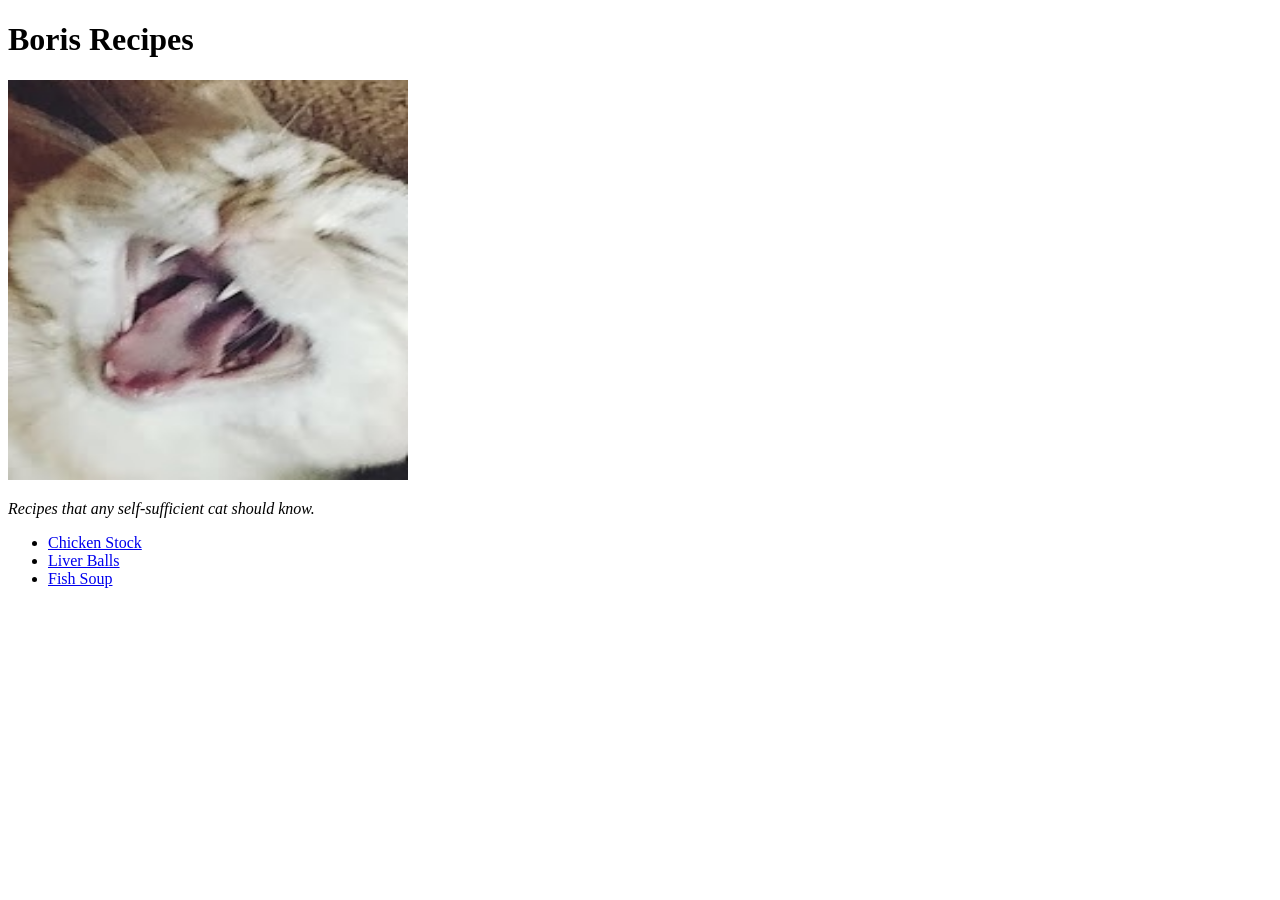
==== index.html @ 2222af6c "Fix grammar" ====
<!DOCTYPE html>
<html lang="en">
<head>
    <meta charset="UTF-8">
    <meta name="viewport" content="width=device-width, initial-scale=1.0">
    <title>Boris Recipes</title>
</head>
<body>
    <h1>Boris Recipes</h1>
    <img src="images/boris.png" alt="A photo of a handsome Cat that knows all about a good food" width="400" height="400">
    <p><em>Recipes that any self-sufficient cat should know.</em></p>
    <ul>
    <li><a href="recipes/chicken-stock.html">Chicken Stock</a></li>
    <li><a href="recipes/liver-balls.html">Liver Balls</a></li>
    <li><a href="recipes/fish-soup.html">Fish Soup</a></li>
    </ul>
</body>
</html>
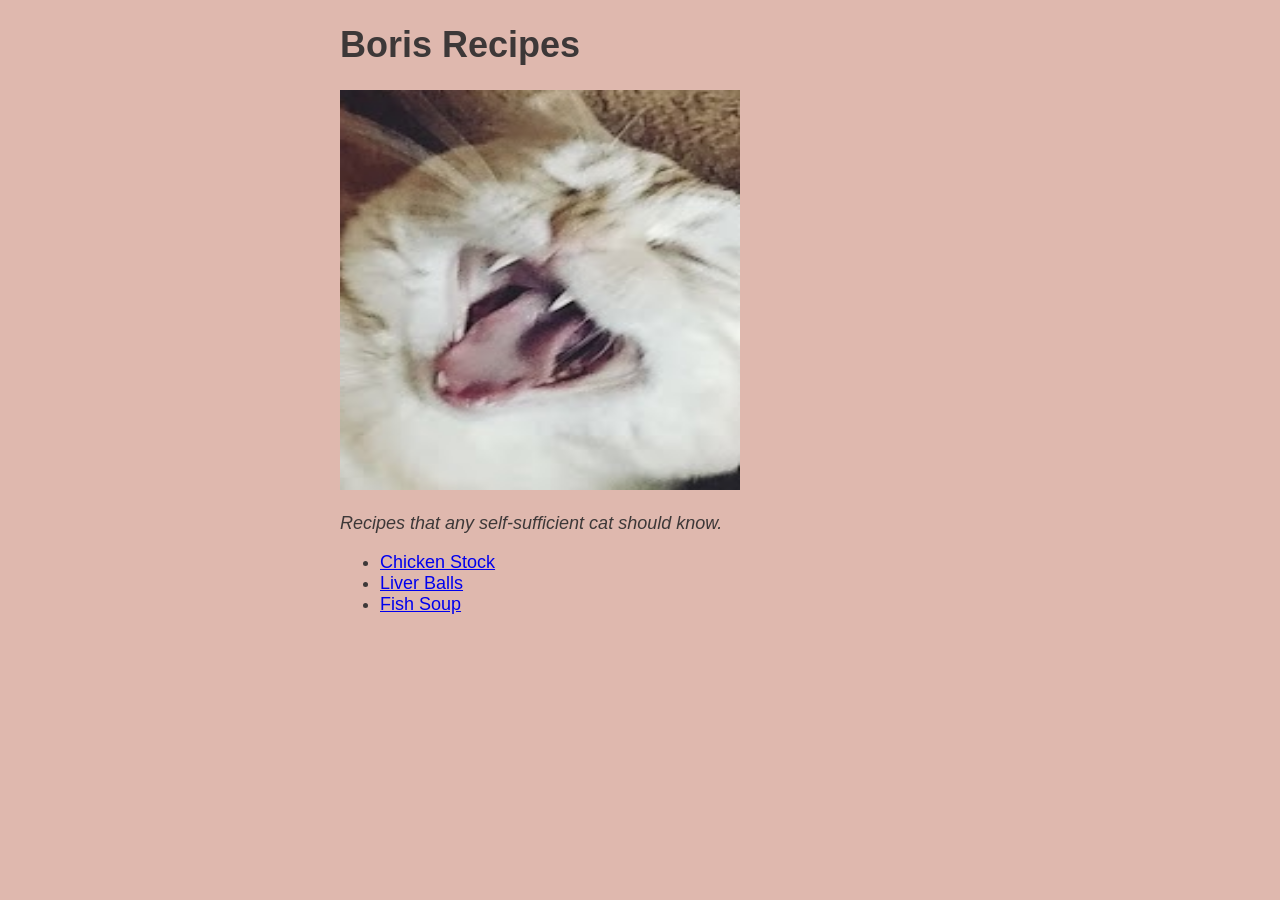
==== commit 1973a787: "Add classes to HTML files" ====
--- a/index.html
+++ b/index.html
@@ -3,16 +3,17 @@
 <head>
     <meta charset="UTF-8">
     <meta name="viewport" content="width=device-width, initial-scale=1.0">
+    <link rel="stylesheet" href="styles.css">
     <title>Boris Recipes</title>
 </head>
 <body>
-    <h1>Boris Recipes</h1>
-    <img src="images/boris.png" alt="A photo of a handsome Cat that knows all about a good food" width="400" height="400">
-    <p><em>Recipes that any self-sufficient cat should know.</em></p>
-    <ul>
-    <li><a href="recipes/chicken-stock.html">Chicken Stock</a></li>
-    <li><a href="recipes/liver-balls.html">Liver Balls</a></li>
-    <li><a href="recipes/fish-soup.html">Fish Soup</a></li>
+    <h1 class="title">Boris Recipes</h1>
+    <img src="images/boris.png" class="picture" alt="A photo of a handsome Cat that knows all about a good food" width="400" height="400">
+    <p class="description"><em>Recipes that any self-sufficient cat should know.</em></p>
+    <ul class="list">
+    <li class="item"><a href="recipes/chicken-stock.html">Chicken Stock</a></li>
+    <li class="item"><a href="recipes/liver-balls.html">Liver Balls</a></li>
+    <li class="item"><a href="recipes/fish-soup.html">Fish Soup</a></li>
     </ul>
 </body>
 </html>
--- a/styles.css
+++ b/styles.css
@@ -0,0 +1,18 @@
+html{
+    box-sizing: border-box;
+    font-family: Copperplate, Papyrus, sans-serif;
+    font-size: 18px;
+}
+
+*,
+*::before,
+*::after{
+    box-sizing: inherit;
+}
+
+body{
+    width: 600px;
+    margin: 10px auto;
+    background-color: rgb(223, 184, 174);
+    color: rgb(61, 56, 56)
+}
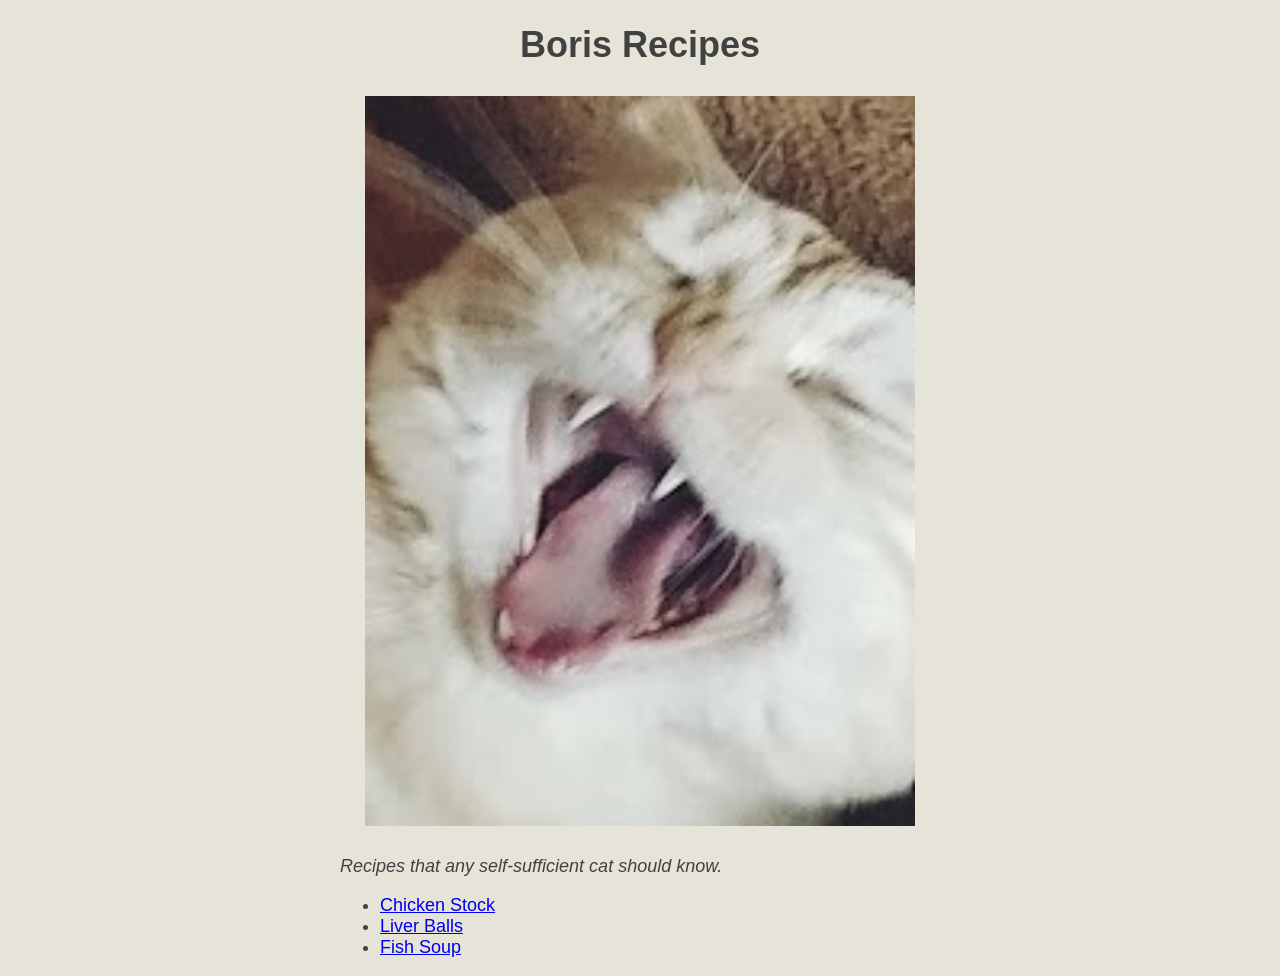
==== commit 99d4de9b: "Add styles to the pages" ====
--- a/index.html
+++ b/index.html
@@ -7,13 +7,15 @@
     <title>Boris Recipes</title>
 </head>
 <body>
-    <h1 class="title">Boris Recipes</h1>
+    <h1 class="page title">Boris Recipes</h1>
     <img src="images/boris.png" class="picture" alt="A photo of a handsome Cat that knows all about a good food" width="400" height="400">
-    <p class="description"><em>Recipes that any self-sufficient cat should know.</em></p>
-    <ul class="list">
-    <li class="item"><a href="recipes/chicken-stock.html">Chicken Stock</a></li>
-    <li class="item"><a href="recipes/liver-balls.html">Liver Balls</a></li>
-    <li class="item"><a href="recipes/fish-soup.html">Fish Soup</a></li>
-    </ul>
+    <p><em>Recipes that any self-sufficient cat should know.</em></p>
+    <div class="navigation">
+        <ul class="list">
+        <li class="item"><a href="recipes/chicken-stock.html">Chicken Stock</a></li>
+        <li class="item"><a href="recipes/liver-balls.html">Liver Balls</a></li>
+        <li class="item"><a href="recipes/fish-soup.html">Fish Soup</a></li>
+        </ul>
+    </div>
 </body>
 </html>
--- a/styles.css
+++ b/styles.css
@@ -1,4 +1,5 @@
-html{
+html
+{
     box-sizing: border-box;
     font-family: Copperplate, Papyrus, sans-serif;
     font-size: 18px;
@@ -6,13 +7,64 @@
 
 *,
 *::before,
-*::after{
+*::after
+{
     box-sizing: inherit;
 }
 
-body{
+body
+{
     width: 600px;
     margin: 10px auto;
-    background-color: rgb(223, 184, 174);
-    color: rgb(61, 56, 56)
-}+    background-color: rgb(230, 228, 217);
+    color: rgb(65, 65, 65);
+}
+
+.title
+{
+    text-align: center;
+}
+
+.picture,
+.description,
+.ingredients,
+.instructions
+{
+    margin-bottom: 30px;
+}
+
+.description,
+.ingredients,
+.instructions
+{
+    border: 3px solid orange;
+    background-color: rgb(224, 181, 101); 
+    padding: 5px;
+}
+.picture
+{
+    display: block;
+    width: 550px;
+    height: auto;
+    margin: 30px auto;
+}
+
+.closing
+{
+    border: 3px dotted red;
+    background-color: rgb(233, 119, 119);
+    padding: 5px;
+}
+
+.back
+{
+    width: 60px;
+    border: 4px solid rgb(255, 123, 0);
+    background-color: rgb(223, 217, 162);
+    margin: 0 0 0 auto;
+}
+a.back
+{
+    display: block;
+    margin: 0 auto;
+}
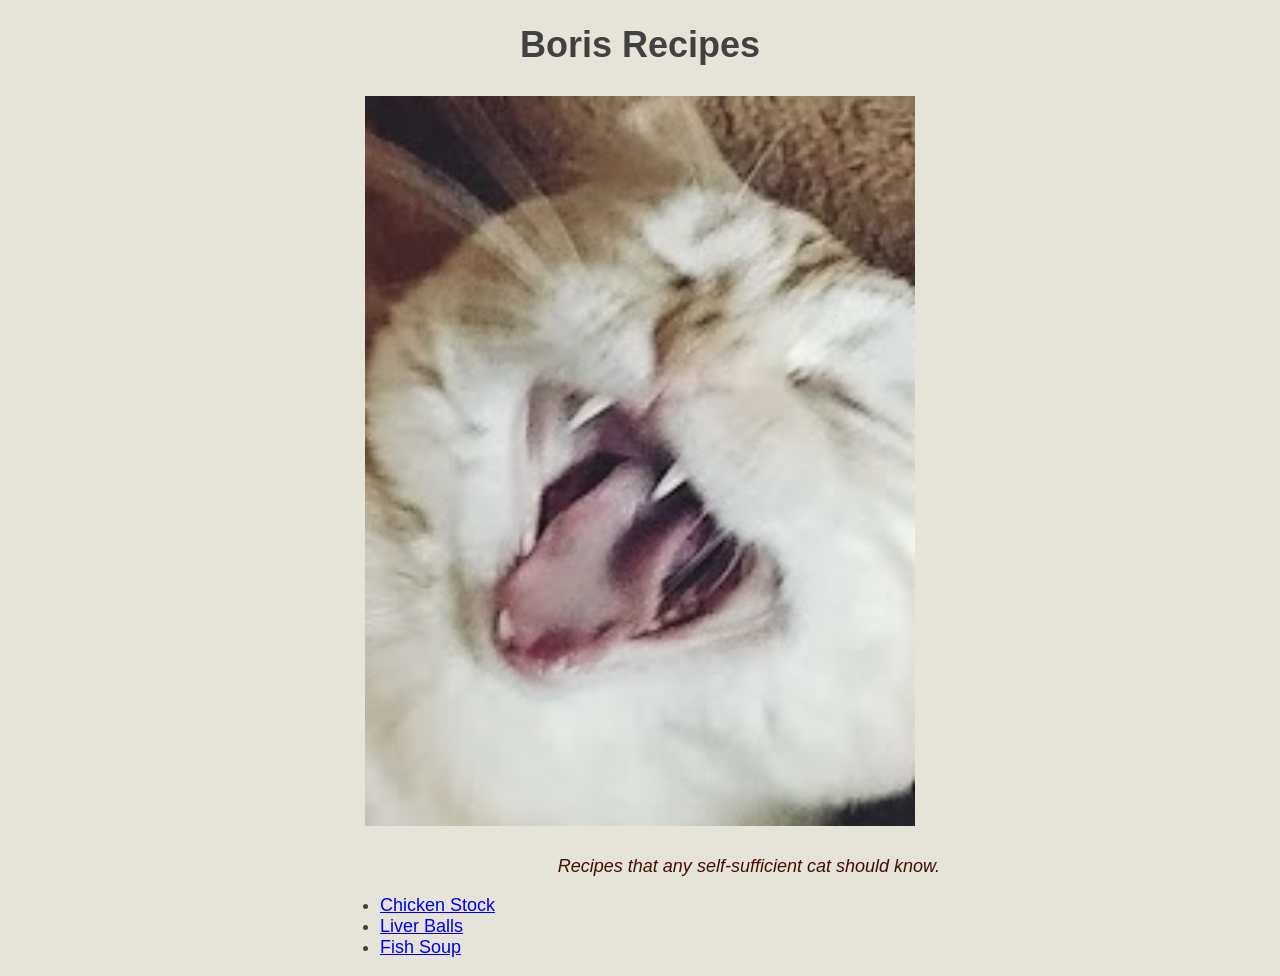
==== commit feb02bfc: "Add css class for index description" ====
--- a/index.html
+++ b/index.html
@@ -9,7 +9,7 @@
 <body>
     <h1 class="page title">Boris Recipes</h1>
     <img src="images/boris.png" class="picture" alt="A photo of a handsome Cat that knows all about a good food" width="400" height="400">
-    <p><em>Recipes that any self-sufficient cat should know.</em></p>
+    <p class="quote"><em>Recipes that any self-sufficient cat should know.</em></p>
     <div class="navigation">
         <ul class="list">
         <li class="item"><a href="recipes/chicken-stock.html">Chicken Stock</a></li>
--- a/styles.css
+++ b/styles.css
@@ -63,8 +63,9 @@
     background-color: rgb(223, 217, 162);
     margin: 0 0 0 auto;
 }
-a.back
+
+.quote
 {
-    display: block;
-    margin: 0 auto;
+    color: rgb(66, 12, 5);
+    text-align: right;
 }
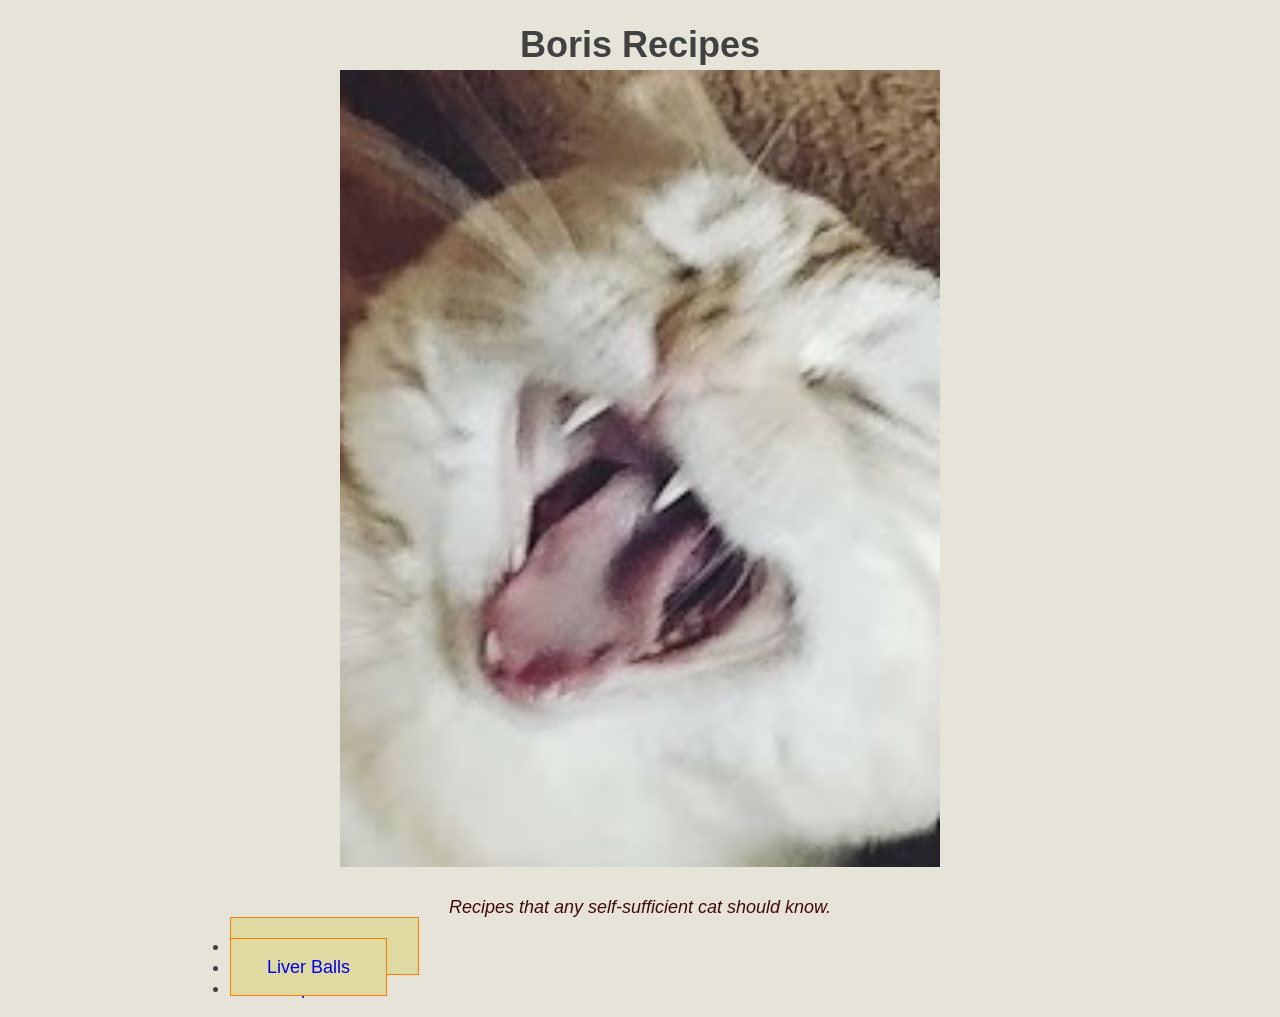
==== commit 51b5324a: "Change home button on recipe pages" ====
--- a/index.html
+++ b/index.html
@@ -12,8 +12,8 @@
     <p class="quote"><em>Recipes that any self-sufficient cat should know.</em></p>
     <div class="navigation">
         <ul class="list">
-        <li class="item"><a href="recipes/chicken-stock.html">Chicken Stock</a></li>
-        <li class="item"><a href="recipes/liver-balls.html">Liver Balls</a></li>
+        <li class="item"><a class="button" href="recipes/chicken-stock.html">Chicken Stock</a></li>
+        <li class="item"><a class="button" href="recipes/liver-balls.html">Liver Balls</a></li>
         <li class="item"><a href="recipes/fish-soup.html">Fish Soup</a></li>
         </ul>
     </div>
--- a/styles.css
+++ b/styles.css
@@ -14,7 +14,7 @@
 
 body
 {
-    width: 600px;
+    width: 900px;
     margin: 10px auto;
     background-color: rgb(230, 228, 217);
     color: rgb(65, 65, 65);
@@ -28,9 +28,13 @@
 .picture,
 .description,
 .ingredients,
-.instructions
+.instructions,
+.closing
 {
+    width: 600px;
     margin-bottom: 30px;
+    margin-left: auto;
+    margin-right: auto;
 }
 
 .description,
@@ -39,14 +43,13 @@
 {
     border: 3px solid orange;
     background-color: rgb(224, 181, 101); 
-    padding: 5px;
+    padding: 5px;   
 }
 .picture
 {
     display: block;
-    width: 550px;
     height: auto;
-    margin: 30px auto;
+    margin-top: -20px;
 }
 
 .closing
@@ -56,16 +59,18 @@
     padding: 5px;
 }
 
-.back
+.button
 {
-    width: 60px;
-    border: 4px solid rgb(255, 123, 0);
+    padding: 1em 2em;
+    text-decoration: none;
+    border: 1px solid rgb(255, 123, 0);
     background-color: rgb(223, 217, 162);
-    margin: 0 0 0 auto;
+    position: sticky;
+    top: 5px;
 }
 
 .quote
 {
     color: rgb(66, 12, 5);
-    text-align: right;
+    text-align: center;
 }
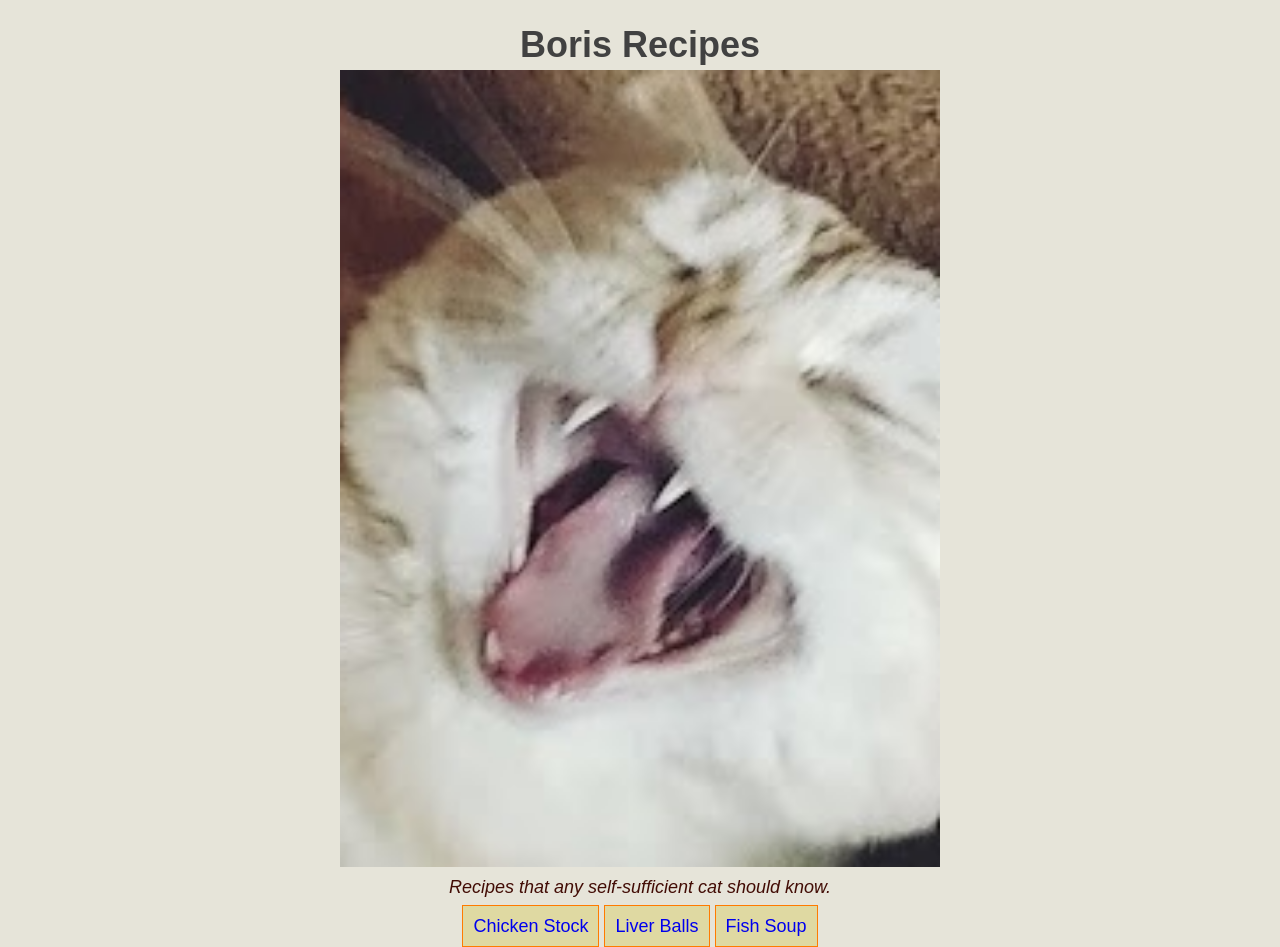
==== commit 93056501: "Add navigation bar on index page" ====
--- a/index.html
+++ b/index.html
@@ -11,11 +11,10 @@
     <img src="images/boris.png" class="picture" alt="A photo of a handsome Cat that knows all about a good food" width="400" height="400">
     <p class="quote"><em>Recipes that any self-sufficient cat should know.</em></p>
     <div class="navigation">
-        <ul class="list">
-        <li class="item"><a class="button" href="recipes/chicken-stock.html">Chicken Stock</a></li>
-        <li class="item"><a class="button" href="recipes/liver-balls.html">Liver Balls</a></li>
-        <li class="item"><a href="recipes/fish-soup.html">Fish Soup</a></li>
-        </ul>
+        <a class="item" href="recipes/chicken-stock.html">Chicken Stock</a>
+        <a class="item" href="recipes/liver-balls.html">Liver Balls</a>
+        <a class="item" href="recipes/fish-soup.html">Fish Soup</a>
     </div>
+    
 </body>
 </html>
--- a/styles.css
+++ b/styles.css
@@ -45,6 +45,7 @@
     background-color: rgb(224, 181, 101); 
     padding: 5px;   
 }
+
 .picture
 {
     display: block;
@@ -58,7 +59,6 @@
     background-color: rgb(233, 119, 119);
     padding: 5px;
 }
-
 .button
 {
     padding: 1em 2em;
@@ -73,4 +73,20 @@
 {
     color: rgb(66, 12, 5);
     text-align: center;
+    margin-top: -20px;
 }
+
+.navigation
+{
+    width: fit-content;
+    margin: 0 auto;
+}
+
+.navigation a
+{
+    text-decoration: none;
+    border: 1px solid rgb(255, 123, 0);
+    background-color: rgb(223, 217, 162);
+    width: 160px;
+    padding: 10px;
+}
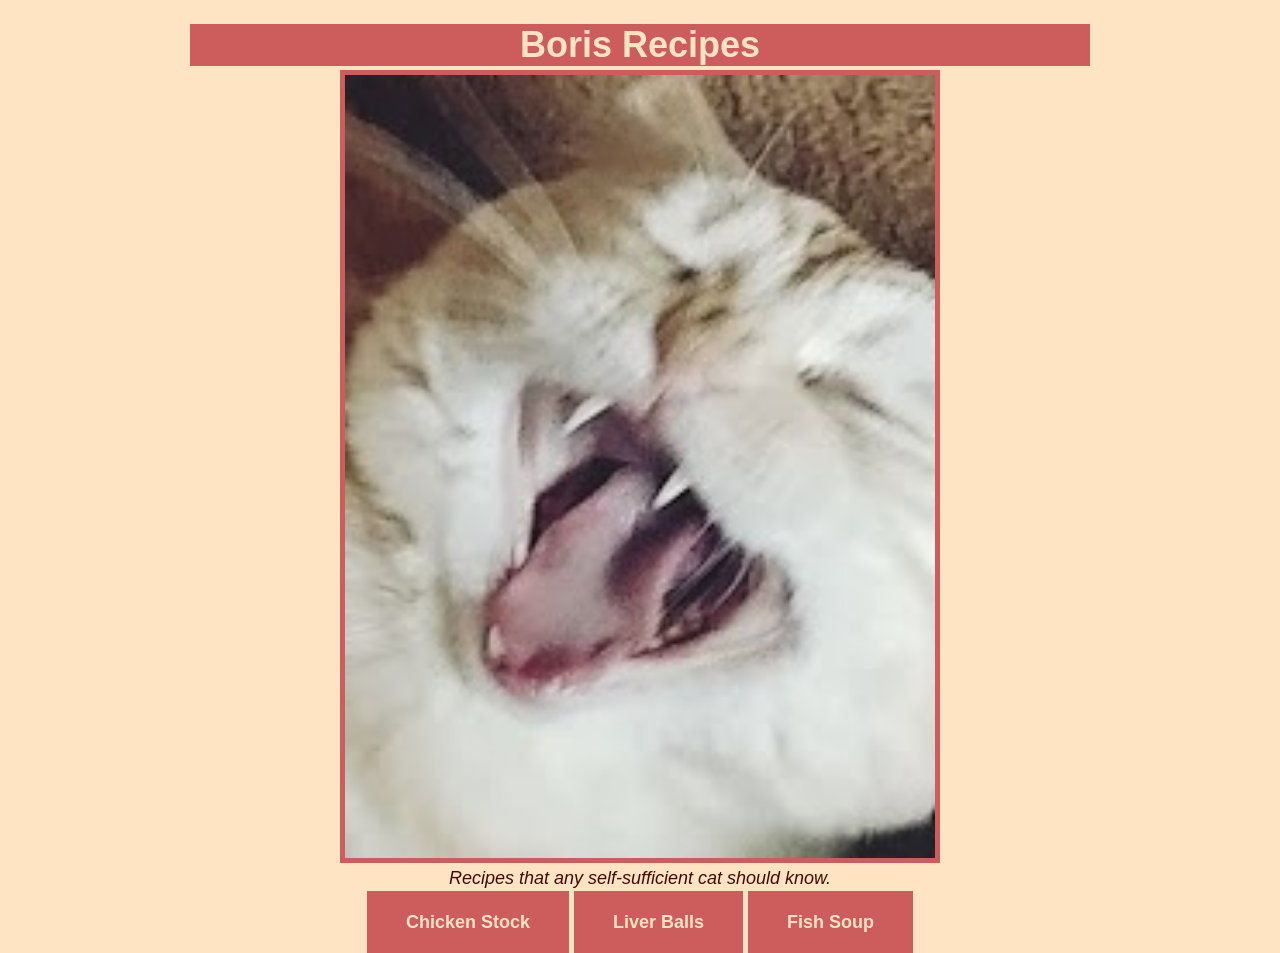
==== commit 006e6996: "Unify button styles" ====
--- a/index.html
+++ b/index.html
@@ -11,9 +11,9 @@
     <img src="images/boris.png" class="picture" alt="A photo of a handsome Cat that knows all about a good food" width="400" height="400">
     <p class="quote"><em>Recipes that any self-sufficient cat should know.</em></p>
     <div class="navigation">
-        <a class="item" href="recipes/chicken-stock.html">Chicken Stock</a>
-        <a class="item" href="recipes/liver-balls.html">Liver Balls</a>
-        <a class="item" href="recipes/fish-soup.html">Fish Soup</a>
+        <a class="button" href="recipes/chicken-stock.html">Chicken Stock</a>
+        <a class="button" href="recipes/liver-balls.html">Liver Balls</a>
+        <a class="button" href="recipes/fish-soup.html">Fish Soup</a>
     </div>
     
 </body>
--- a/styles.css
+++ b/styles.css
@@ -16,13 +16,15 @@
 {
     width: 900px;
     margin: 10px auto;
-    background-color: rgb(230, 228, 217);
+    background-color: bisque;
     color: rgb(65, 65, 65);
 }
 
 .title
 {
     text-align: center;
+    background-color:indianred;
+    color:bisque;
 }
 
 .picture,
@@ -41,7 +43,7 @@
 .ingredients,
 .instructions
 {
-    border: 3px solid orange;
+    border: 3px solid indianred;
     background-color: rgb(224, 181, 101); 
     padding: 5px;   
 }
@@ -51,6 +53,7 @@
     display: block;
     height: auto;
     margin-top: -20px;
+    border: 5px solid indianred;
 }
 
 .closing
@@ -59,34 +62,33 @@
     background-color: rgb(233, 119, 119);
     padding: 5px;
 }
+
+.sticky
+{
+    position: sticky;   
+    top: 5px;
+}
+
 .button
 {
     padding: 1em 2em;
     text-decoration: none;
-    border: 1px solid rgb(255, 123, 0);
-    background-color: rgb(223, 217, 162);
-    position: sticky;
-    top: 5px;
+    border: 3px solid indianred;
+    background-color: indianred;
+    color: bisque;
+    font-weight: bold; 
 }
 
 .quote
 {
     color: rgb(66, 12, 5);
     text-align: center;
-    margin-top: -20px;
+    margin-top: -30px;
+    padding: 5px;
 }
 
 .navigation
 {
     width: fit-content;
-    margin: 0 auto;
+    margin: 0px auto;
 }
-
-.navigation a
-{
-    text-decoration: none;
-    border: 1px solid rgb(255, 123, 0);
-    background-color: rgb(223, 217, 162);
-    width: 160px;
-    padding: 10px;
-}
